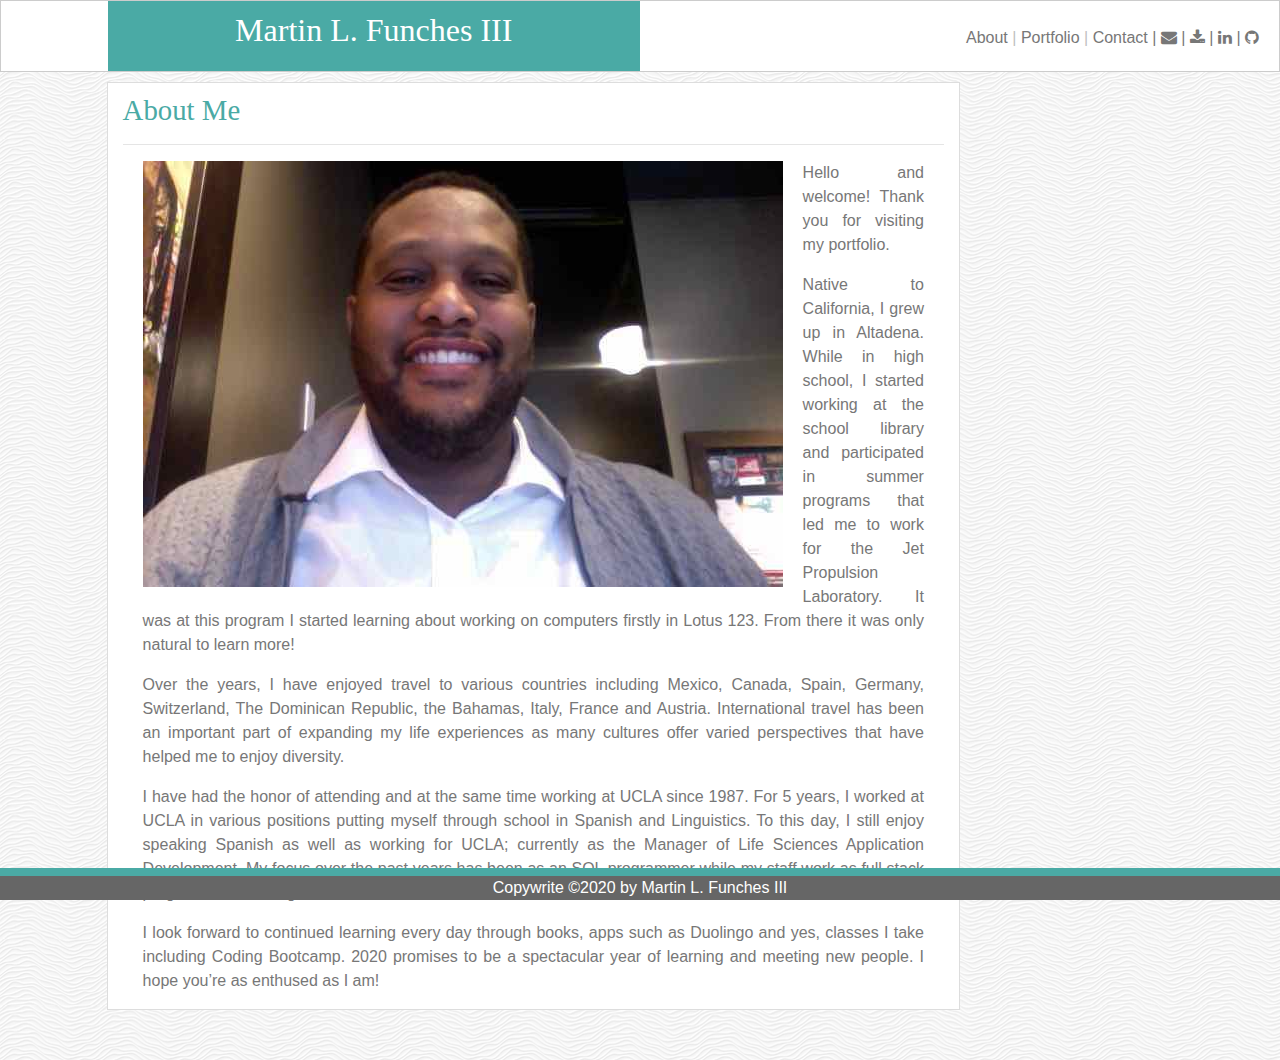
==== index.html @ dcb41319 "Fixed link bug." ====
<!DOCTYPE html>
<html lang="en">

<head>
  <!-- Required meta tags -->
  <meta charset="utf-8" />
  <meta name="viewport" content="width=device-width, initial-scale=1, shrink-to-fit=no" />

  <!-- Bootstrap CSS -->
  <link rel="stylesheet" href="https://stackpath.bootstrapcdn.com/bootstrap/4.4.1/css/bootstrap.min.css"
    integrity="sha384-Vkoo8x4CGsO3+Hhxv8T/Q5PaXtkKtu6ug5TOeNV6gBiFeWPGFN9MuhOf23Q9Ifjh" crossorigin="anonymous" />
  <link rel="stylesheet" type="text/css" href="assets/css/style.css" />
  <link rel='icon' href='assets/images/favicon.ico' type='image/x-icon' />
  <link rel="stylesheet" href="https://cdnjs.cloudflare.com/ajax/libs/font-awesome/4.7.0/css/font-awesome.min.css">

  <!--Import Google Icon Font-->
  <link href="https://fonts.googleapis.com/icon?family=Material+Icons" rel="stylesheet">
  <link rel="stylesheet" href="https://cdnjs.cloudflare.com/ajax/libs/font-awesome/4.7.0/css/font-awesome.min.css">

  <title>MLFIII About</title>
</head>

<body class="">
  <!-- Full page container -->
  <div id="page-container" class="container-fluid">
    <div class="row header">
      <div class="col-md-1"></div>
      <div id="header-name" class="col-md-5 background-teal">
        <h1 class="text-white text-center">Martin L. Funches III</h1>
      </div>
      <div id="header-buttons" class="col-md-6 text-center text-md-right">
        <!-- <div class="row"> -->
        <!-- <div id="header-buttons" class="col-md-12 background-teal"> -->
        <p>
          <a href="index.html"> About </a><span class="text-silver">|</span>
          <a href="portfolio.html"> Portfolio </a>
          <span class="text-silver">|</span>
          <a href="contact.html"> Contact </a> | <a href="mailto:martin@funches.org?Subject=Resume" class="email"><i
              class="fa fa-envelope"></i></a>
          |
          <a href="https://mlfiii.github.io/MyPortfolio/assets/downloads/MLFResume.pdf" target="_blank"><i
              class="fa fa-download"></i>
          </a>
          <a href="https://www.linkedin.com/in/mlfiii/" target="_blank"> | <i class="fa fa-linkedin"></i>
            |</a>
          <a href="https://github.com/mlfiii" target="_blank"><i class="fa fa-github"></i></a>
        </p>
        <!-- </div> -->
        <!-- </div> -->
      </div>
    </div>
    <div id="content-row" class="row">
      <div id="content" class="col-md-8">
        <h2>About Me</h2>
        <hr />
        <div class="index-picture-1-section">
          <img src="assets/images/mlfiii.jpeg" class="img-fluid" alt="Responsive image" />
        </div>

        <p class="text-justify">
          Hello and welcome! Thank you for visiting my portfolio.
        </p>

        <p class="text-justify">
          Native to California, I grew up in Altadena. While in high school, I
          started working at the school library and participated in summer
          programs that led me to work for the Jet Propulsion Laboratory. It
          was at this program I started learning about working on computers
          firstly in Lotus 123. From there it was only natural to learn more!
        </p>

        <p class="text-justify">
          Over the years, I have enjoyed travel to various countries including
          Mexico, Canada, Spain, Germany, Switzerland, The Dominican Republic,
          the Bahamas, Italy, France and Austria. International travel has
          been an important part of expanding my life experiences as many
          cultures offer varied perspectives that have helped me to enjoy
          diversity.
        </p>

        <p class="text-justify">
          I have had the honor of attending and at the same time working at
          UCLA since 1987. For 5 years, I worked at UCLA in various positions
          putting myself through school in Spanish and Linguistics. To this
          day, I still enjoy speaking Spanish as well as working for UCLA;
          currently as the Manager of Life Sciences Application Development.
          My focus over the past years has been as an SQL programmer while my
          staff work as full stack programmers utilizing Visual Studio.
        </p>

        <p class="text-justify">
          I look forward to continued learning every day through books, apps
          such as Duolingo and yes, classes I take including Coding Bootcamp.
          2020 promises to be a spectacular year of learning and meeting new
          people. I hope you’re as enthused as I am!
        </p>
      </div>
    </div>
    <div class="row site-footer-formats site-footer text-white">
      <div class="col-md-12 text-white ">
        Copywrite ©2020 by Martin L. Funches III
      </div>
    </div>
  </div>
  <!-- Optional JavaScript -->
  <!-- jQuery first, then Popper.js, then Bootstrap JS -->
  <script src="https://code.jquery.com/jquery-3.4.1.slim.min.js"
    integrity="sha384-J6qa4849blE2+poT4WnyKhv5vZF5SrPo0iEjwBvKU7imGFAV0wwj1yYfoRSJoZ+n"
    crossorigin="anonymous"></script>
  <script src="https://cdn.jsdelivr.net/npm/popper.js@1.16.0/dist/umd/popper.min.js"
    integrity="sha384-Q6E9RHvbIyZFJoft+2mJbHaEWldlvI9IOYy5n3zV9zzTtmI3UksdQRVvoxMfooAo"
    crossorigin="anonymous"></script>
  <script src="https://stackpath.bootstrapcdn.com/bootstrap/4.4.1/js/bootstrap.min.js"
    integrity="sha384-wfSDF2E50Y2D1uUdj0O3uMBJnjuUD4Ih7YwaYd1iqfktj0Uod8GCExl3Og8ifwB6"
    crossorigin="anonymous"></script>
</body>

</html>
---- assets/css/style.css ----
/* Set how much of the viewable space is taken up */
html,
body {
  height: 100%;
  width: 100%;
  padding: 0px 0px 0px 0px;
}
/* Set how much of the viewable space is taken by the container
and ensure that the padding is taken away. */
#page-container {
  height: 100vh;
  width: 100%;
  padding: 0px 0px 0px 0px;
}

/* Set all attributes that apply to the full header area. */
.header {
  /*Main header background color: #ffffff*/
  background: #ffffff;
  color: white;
  padding: 0px 0px 0px 0px;
  margin-top: 0;
  /*Main header border color: #cccccc*/
  border-style: solid;
  border-color: #cccccc;
  border-width: 1px;
}
/* Set all attributes that apply to the header name area only. */
#header-name {
  padding: 10px 0px 0px 0px;
}
/* Set all attributes that apply to the header buttons area only. */
#header-buttons {
  padding-top: 25px;
  height: 70px;
  float: left;
  text-align: right;
}
/*Ensure that there are no margins on the roews.*/
.row {
  margin: 0px 0px 0px 0px;
}
/*Content items*/
#content-row {
  background: url(../images/white-waves/white-waves.png) repeat top left;
  height: auto;
}
#content {
  color: white;
  background-color: white;
  margin: 10px 8.33% 50px 8.33%;
  height: fit-content;
  position: relative;
  padding-top: 10px;
  /*Main content border color: #dddddd*/
  border: solid #dddddd;
  border-width: 1px 1px 1px 1px;
}

/* .left-side-format {
  height: auto;
} */

/*Footer items*/

.site-footer-formats {
  /*Footer background color: #666666*/
  background-color: #666666;
  text-align: center;
  border-top: 8px solid #4aaaa5;
  /*The entire content and the main section content area is 960px wide.*/
  width: 100%;
  /* padding-top: 35px; */
  height: fit-content;
  position: fixed;
  bottom: 0;
}
/*Various formatting items*/
/* Teal color (used for headings and backgrounds): #4aaaa5*/

button,
.background-teal {
  background-color: #4aaaa5;
}

button,
.text-white,
footer {
  color: white;
}
.text-silver {
  color: silver;
}
.text-center {
  text-align: center;
}
.text-right {
  text-align: right;
}

/*Regular font color (used for paragraphs and all text besides the headings): #777777*/

a,
p,
div {
  color: #777777;
}

/*Fonts:

        For heading fonts use font-family: 'Georgia', Times, 'Times New Roman', serif;

        For all other fonts use 'Arial', 'Helvetica Neue', Helvetica, sans-serif;

        */

h1,
h2 {
  font-family: "Georgia", Times, "Times New Roman", serif;
}

h1 {
  /*Reduce the font size to fit my long name on one row*/
  font-size: 2rem;
}

h2,
.text-teal {
  color: #4aaaa5;
  /*Reduce the font size to be smaller than h1.*/
  font-size: 1.8rem;
}

a,
p,
div,
button {
  font-family: "Arial", "Helvetica Neue", Helvetica, sans-serif;
}

a {
  /*Remove the underline from the hyperlinks*/
  text-decoration: none;
}
button {
  /*All buttons to be formatted like this*/
  font-size: 18px;
  margin-top: 5px;
}

img {
  float: left;
  width: 100%;
  height: 100%;
}

.index-picture-1-section {
  position: relative;
  line-height: 1.8;
  float: left;
  padding-left: 20px;
  padding-right: 20px;
}

p {
  padding: 0px 20px 0px 20px;
}

/*Specific to the Contact Page*/

input {
  width: 100%;
  line-height: 2;
  border: solid 1px #777777;
}

#contact-row {
  background: url(../images/white-waves/white-waves.png) repeat top left;
  height: inherit;
}
#content-contact {
  color: white;
  background-color: white;
  margin: 10px 8.33% 174px 8.33%;
  height: 60vh;
  position: relative;
  padding: 10px;
  /*Main content border color: #dddddd*/
  border: solid #dddddd;
  border-width: 1px 1px 1px 1px;
  height: fit-content;
}

#content-form {
  color: white;
  background-color: white;
  margin: 10px 8.33% 10px 8.33%;
  height: 100%;
  position: relative;
  padding-top: 10px;
  /*Main content border color: #dddddd*/
  border: solid #dddddd;
  border-width: 1px 1px 1px 1px;
}

#content-message {
  height: 100px;
  width: 100%;
  border: solid 1px #777777;
}

.content-submit-button {
  background-color: #4aaaa5;
  padding: 10px 20px 10px 20px;
}

/*Specific to the Portfolio page*/

#portfolio-picture-container {
  color: white;
  background-color: white;
  margin: 10px 0px 50px 0px;
  position: relative;
  padding-top: 10px;
  padding-bottom: 10px;
  /*Main content border color: #dddddd*/
  border: solid #dddddd;
  border-width: 1px 1px 1px 1px;
  height: 80%;
}

.img-portfolio {
  /*Images on the portfolio page are different than others*/
  float: left;
  width: 100%;
  height: 100%;
  border: solid white 5px;
}
#picture-1-section {
  position: relative;
  width: 300px;
  height: 200px;
}

.centered {
  position: absolute;
  top: 80%;
  left: 50%;
  transform: translate(-50%, -50%);
  color: white;
  border-left: solid white 5px;
  border-right: solid white 5px;
}

#portfolio-picture-label1 {
  height: 40px;
  background-color: #4aaaa5;
  width: 100%;
  text-align: center;
  padding-top: 8px;
}

#content-portfolio-row {
  background: url(../images/white-waves/white-waves.png) repeat top left;
  margin-bottom: 5px;
  height: auto;
}

.no-padding {
  padding: 0px 0px 0px 0px;
}

.padding-5 {
  padding: 0px 0px 5px 0px;
}
.col-md-6,
.col-md-1 {
  padding: 0;
}
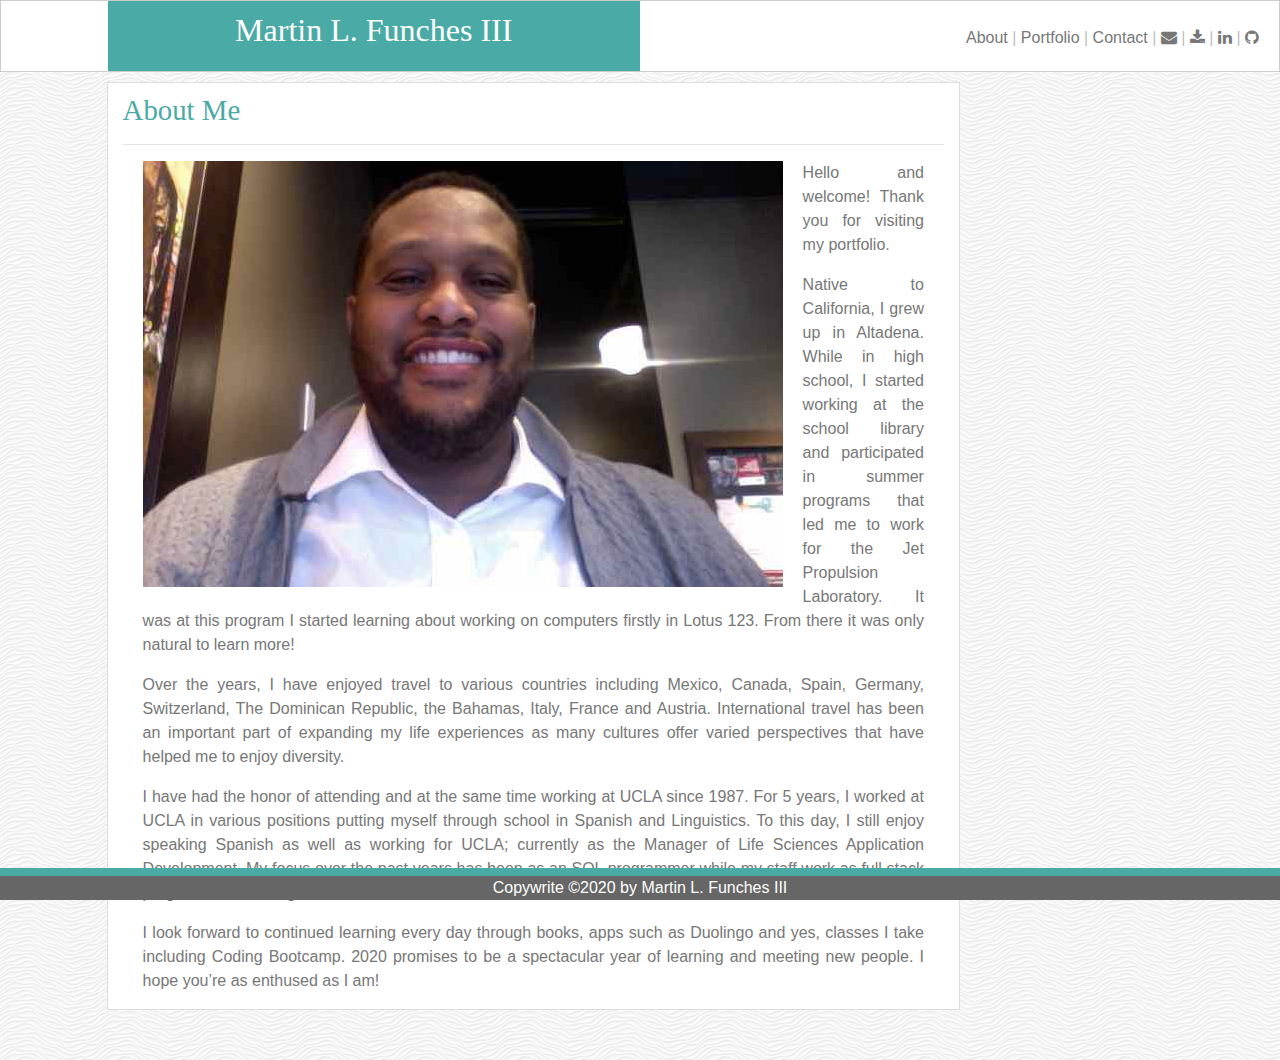
==== commit 29746435: "Changed color of i bar." ====
--- a/index.html
+++ b/index.html
@@ -35,14 +35,15 @@
           <a href="index.html"> About </a><span class="text-silver">|</span>
           <a href="portfolio.html"> Portfolio </a>
           <span class="text-silver">|</span>
-          <a href="contact.html"> Contact </a> | <a href="mailto:martin@funches.org?Subject=Resume" class="email"><i
-              class="fa fa-envelope"></i></a>
-          |
+          <a href="contact.html"> Contact </a> <span class="text-silver">|</span> <a
+            href="mailto:martin@funches.org?Subject=Resume" class="email"><i class="fa fa-envelope"></i></a>
+          <span class="text-silver">|</span>
           <a href="https://mlfiii.github.io/MyPortfolio/assets/downloads/MLFResume.pdf" target="_blank"><i
               class="fa fa-download"></i>
           </a>
-          <a href="https://www.linkedin.com/in/mlfiii/" target="_blank"> | <i class="fa fa-linkedin"></i>
-            |</a>
+          <a href="https://www.linkedin.com/in/mlfiii/" target="_blank"> <span class="text-silver">|</span> <i
+              class="fa fa-linkedin"></i>
+            <span class="text-silver">|</span></a>
           <a href="https://github.com/mlfiii" target="_blank"><i class="fa fa-github"></i></a>
         </p>
         <!-- </div> -->
--- a/assets/css/style.css
+++ b/assets/css/style.css
@@ -102,7 +102,7 @@
 
 a,
 p,
-div {
+div, i,.fa, a {
   color: #777777;
 }
 
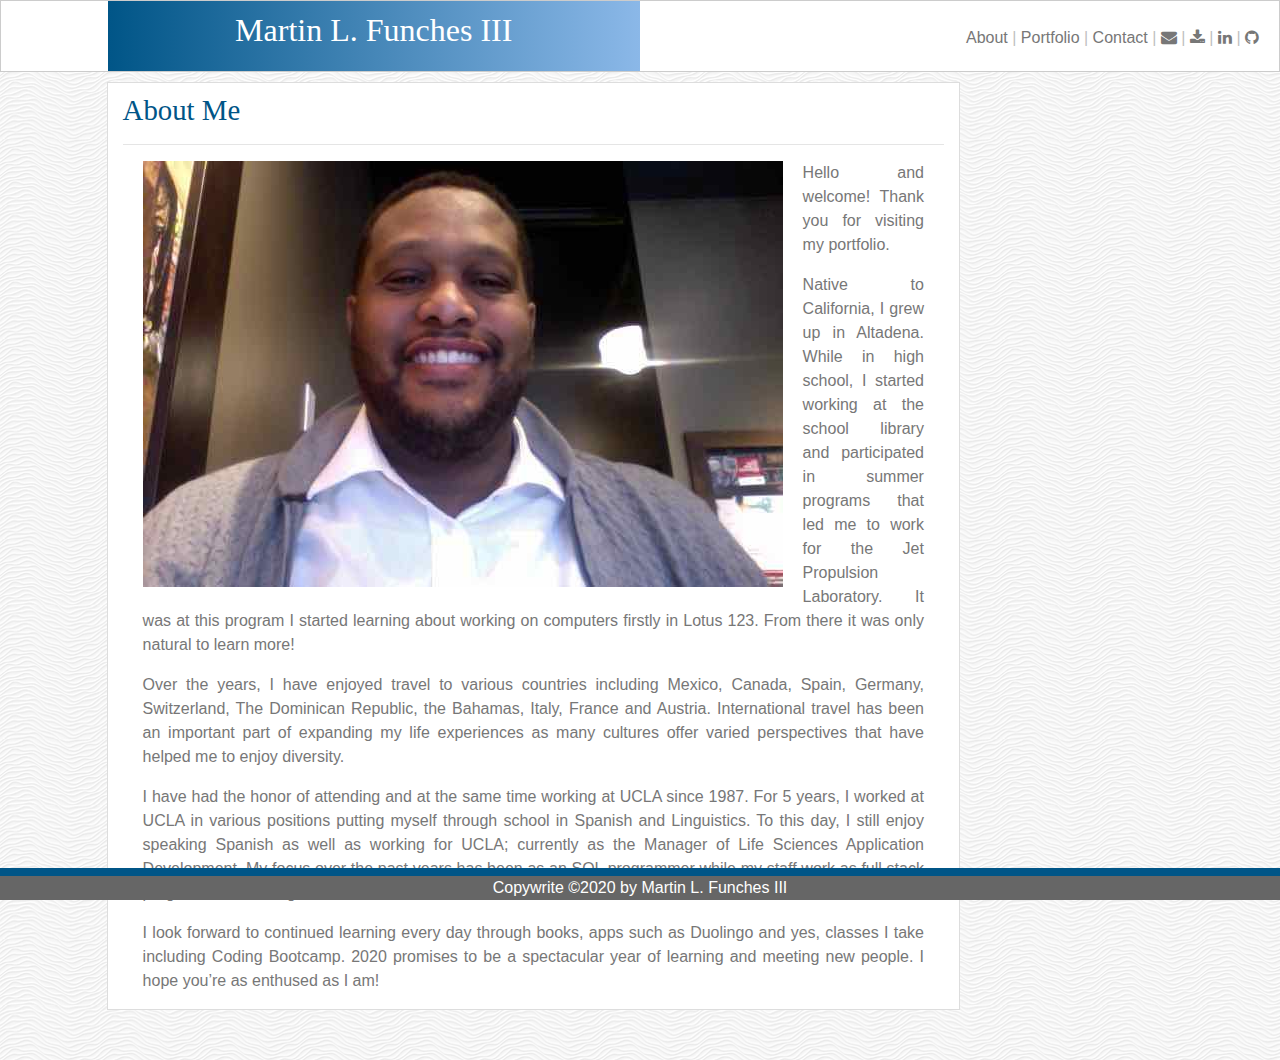
==== commit c6e1358f: "Changed some colors." ====
--- a/index.html
+++ b/index.html
@@ -25,7 +25,7 @@
   <div id="page-container" class="container-fluid">
     <div class="row header">
       <div class="col-md-1"></div>
-      <div id="header-name" class="col-md-5 background-teal">
+      <div id="header-name" class="col-md-5 blue-gradient">
         <h1 class="text-white text-center">Martin L. Funches III</h1>
       </div>
       <div id="header-buttons" class="col-md-6 text-center text-md-right">
--- a/assets/css/style.css
+++ b/assets/css/style.css
@@ -67,7 +67,7 @@
   /*Footer background color: #666666*/
   background-color: #666666;
   text-align: center;
-  border-top: 8px solid #4aaaa5;
+  border-top: 8px solid  #005587;
   /*The entire content and the main section content area is 960px wide.*/
   width: 100%;
   /* padding-top: 35px; */
@@ -80,7 +80,8 @@
 
 button,
 .background-teal {
-  background-color: #4aaaa5;
+  /* background-color: #4aaaa5; */
+  background: linear-gradient(to right, #005587 0%, #8BB8E8 100%)
 }
 
 button,
@@ -124,12 +125,17 @@
   font-size: 2rem;
 }
 
+
+
 h2,
-.text-teal {
-  color: #4aaaa5;
+.text-blue {
+  color: #005587;
+  /* background: linear-gradient(to right, #005587 0%, #8BB8E8 100%) */
   /*Reduce the font size to be smaller than h1.*/
   font-size: 1.8rem;
 }
+
+
 
 a,
 p,
@@ -277,3 +283,9 @@
 .col-md-1 {
   padding: 0;
 }
+
+
+.blue-gradient {
+
+  background: linear-gradient(to right, #005587 0%, #8BB8E8 100%)
+}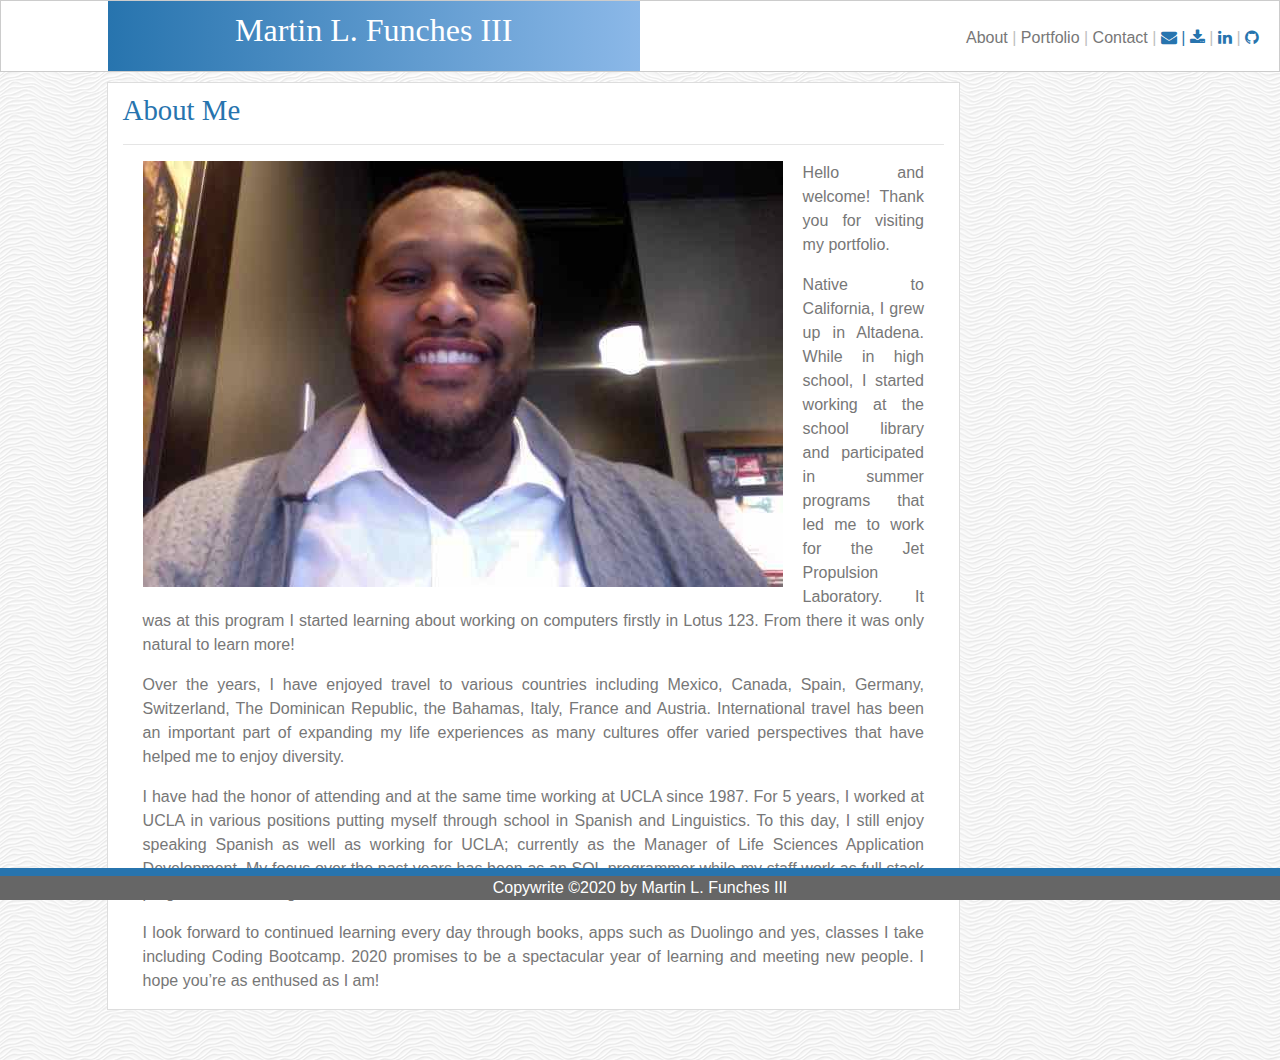
==== commit b7ba2e13: "Updated text colors." ====
--- a/index.html
+++ b/index.html
@@ -36,15 +36,16 @@
           <a href="portfolio.html"> Portfolio </a>
           <span class="text-silver">|</span>
           <a href="contact.html"> Contact </a> <span class="text-silver">|</span> <a
-            href="mailto:martin@funches.org?Subject=Resume" class="email"><i class="fa fa-envelope"></i></a>
-          <span class="text-silver">|</span>
+            href="mailto:martin@funches.org?Subject=Resume" class="email"><i class="fa fa-envelope"
+              style="color:#2774AE;"></i></a>
+          <span class="text-silver" style="color:#2774AE;">|</span>
           <a href="https://mlfiii.github.io/MyPortfolio/assets/downloads/MLFResume.pdf" target="_blank"><i
-              class="fa fa-download"></i>
+              class="fa fa-download" style="color:#2774AE;"></i>
           </a>
           <a href="https://www.linkedin.com/in/mlfiii/" target="_blank"> <span class="text-silver">|</span> <i
-              class="fa fa-linkedin"></i>
+              class="fa fa-linkedin" style="color:#2774AE;"></i>
             <span class="text-silver">|</span></a>
-          <a href="https://github.com/mlfiii" target="_blank"><i class="fa fa-github"></i></a>
+          <a href="https://github.com/mlfiii" target="_blank"><i class="fa fa-github" style="color:#2774AE;"></i></a>
         </p>
         <!-- </div> -->
         <!-- </div> -->
--- a/assets/css/style.css
+++ b/assets/css/style.css
@@ -67,7 +67,7 @@
   /*Footer background color: #666666*/
   background-color: #666666;
   text-align: center;
-  border-top: 8px solid  #005587;
+  border-top: 8px solid  #2774AE;
   /*The entire content and the main section content area is 960px wide.*/
   width: 100%;
   /* padding-top: 35px; */
@@ -129,7 +129,8 @@
 
 h2,
 .text-blue {
-  color: #005587;
+  color: #2774AE;
+
   /* background: linear-gradient(to right, #005587 0%, #8BB8E8 100%) */
   /*Reduce the font size to be smaller than h1.*/
   font-size: 1.8rem;
@@ -158,6 +159,7 @@
   float: left;
   width: 100%;
   height: 100%;
+  
 }
 
 .index-picture-1-section {
@@ -166,6 +168,7 @@
   float: left;
   padding-left: 20px;
   padding-right: 20px;
+
 }
 
 p {
@@ -260,7 +263,7 @@
 
 #portfolio-picture-label1 {
   height: 40px;
-  background-color: #4aaaa5;
+  background-color: #FFD100;
   width: 100%;
   text-align: center;
   padding-top: 8px;
@@ -287,5 +290,15 @@
 
 .blue-gradient {
 
-  background: linear-gradient(to right, #005587 0%, #8BB8E8 100%)
+  background: linear-gradient(to right, #2774AE 0%, #8BB8E8 100%);
+}
+
+.text-ucla-blue{
+
+  color: #2774AE;
+}
+
+h5{
+
+  color:#2774AE;
 }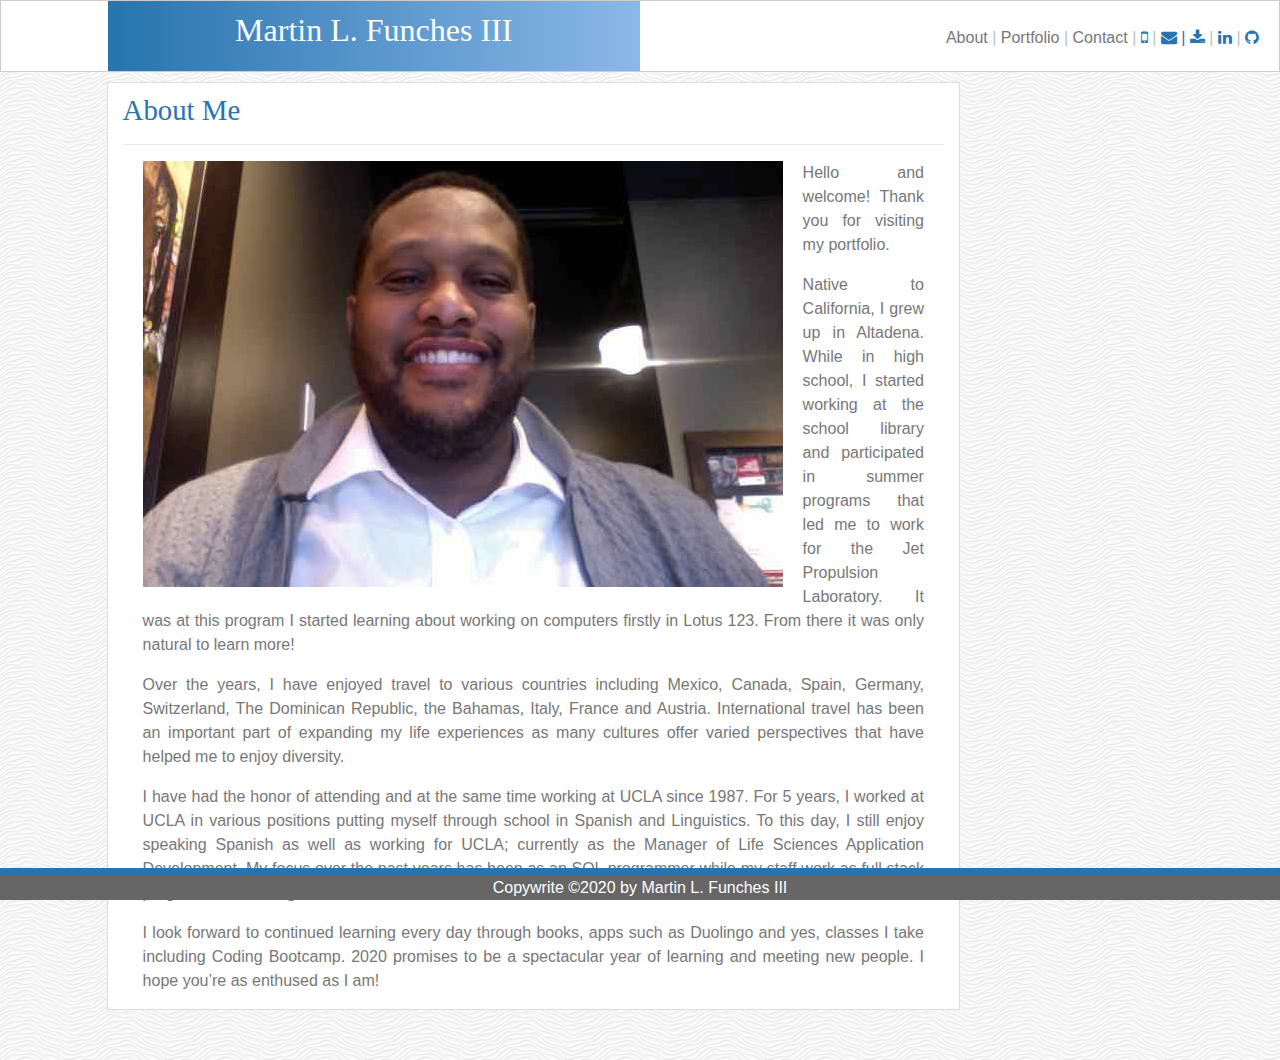
==== commit ec479786: "Added in phone icon." ====
--- a/index.html
+++ b/index.html
@@ -10,13 +10,13 @@
   <link rel="stylesheet" href="https://stackpath.bootstrapcdn.com/bootstrap/4.4.1/css/bootstrap.min.css"
     integrity="sha384-Vkoo8x4CGsO3+Hhxv8T/Q5PaXtkKtu6ug5TOeNV6gBiFeWPGFN9MuhOf23Q9Ifjh" crossorigin="anonymous" />
   <link rel="stylesheet" type="text/css" href="assets/css/style.css" />
-  <link rel='icon' href='assets/images/favicon.ico' type='image/x-icon' />
+
   <link rel="stylesheet" href="https://cdnjs.cloudflare.com/ajax/libs/font-awesome/4.7.0/css/font-awesome.min.css">
 
   <!--Import Google Icon Font-->
   <link href="https://fonts.googleapis.com/icon?family=Material+Icons" rel="stylesheet">
   <link rel="stylesheet" href="https://cdnjs.cloudflare.com/ajax/libs/font-awesome/4.7.0/css/font-awesome.min.css">
-
+  <link rel='icon' href='assets/images/favicon.ico' type='image/x-icon' />
   <title>MLFIII About</title>
 </head>
 
@@ -35,9 +35,10 @@
           <a href="index.html"> About </a><span class="text-silver">|</span>
           <a href="portfolio.html"> Portfolio </a>
           <span class="text-silver">|</span>
-          <a href="contact.html"> Contact </a> <span class="text-silver">|</span> <a
-            href="mailto:martin@funches.org?Subject=Resume" class="email"><i class="fa fa-envelope"
-              style="color:#2774AE;"></i></a>
+          <a href="contact.html"> Contact </a> <span class="text-silver"> | </span><a href="tel:1-909-747-2272"
+            class="text-ucla-blue"><i class="fa fa-mobile-phone" style="color:#2774AE;"></i></i></a> <span
+            class="text-silver">| </span> <a href="mailto:martin@funches.org?Subject=Resume" class="email"><i
+              class="fa fa-envelope" style="color:#2774AE;"></i></a>
           <span class="text-silver" style="color:#2774AE;">|</span>
           <a href="https://mlfiii.github.io/MyPortfolio/assets/downloads/MLFResume.pdf" target="_blank"><i
               class="fa fa-download" style="color:#2774AE;"></i>
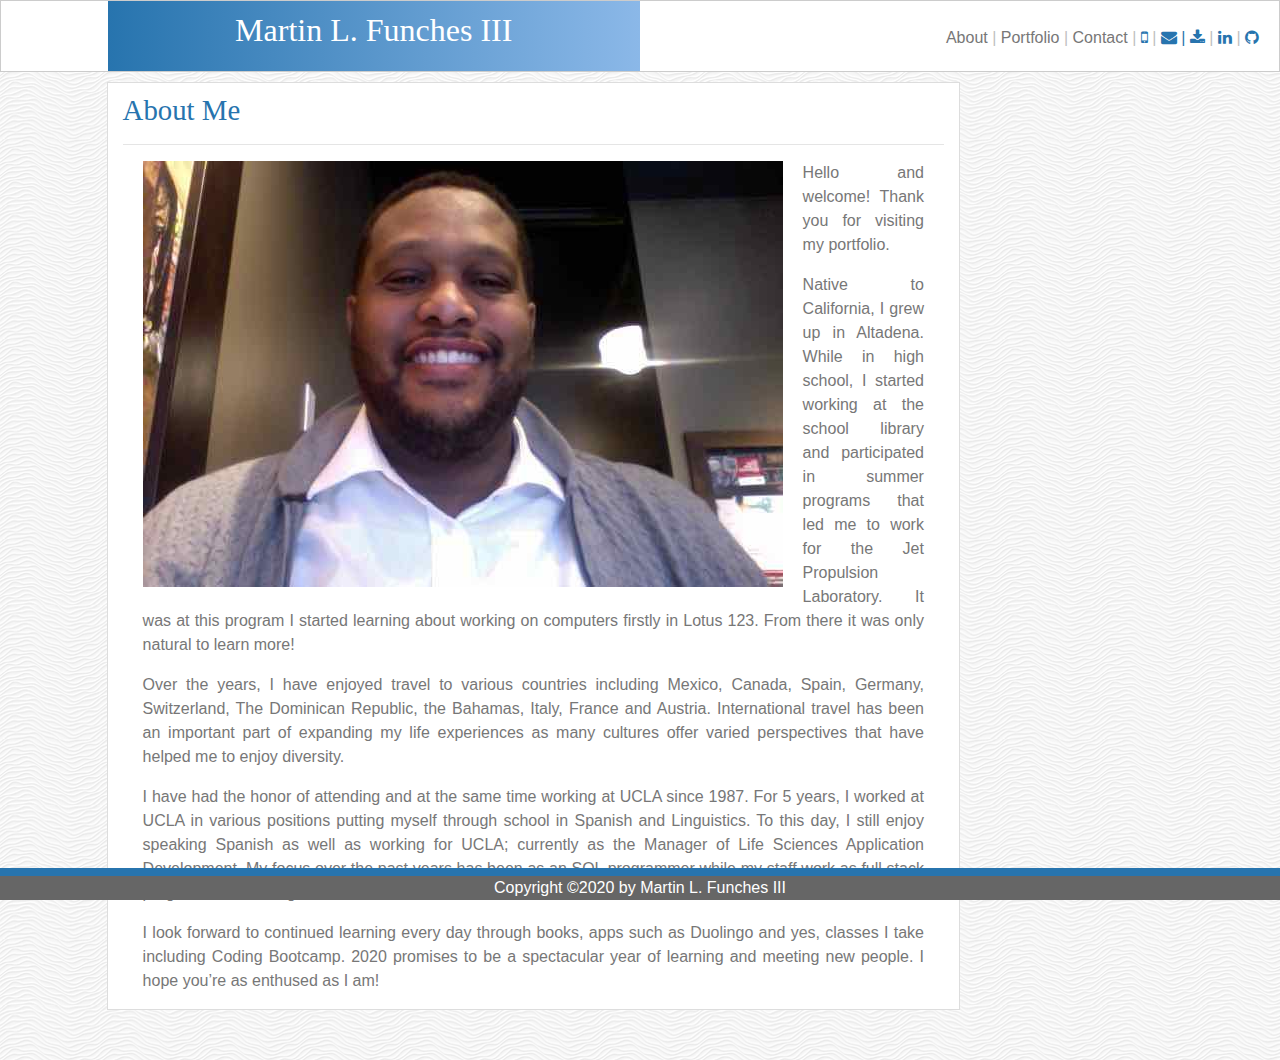
==== commit 621f677f: "Updated misspelled word." ====
--- a/index.html
+++ b/index.html
@@ -101,7 +101,7 @@
     </div>
     <div class="row site-footer-formats site-footer text-white">
       <div class="col-md-12 text-white ">
-        Copywrite ©2020 by Martin L. Funches III
+        Copyright ©2020 by Martin L. Funches III
       </div>
     </div>
   </div>
